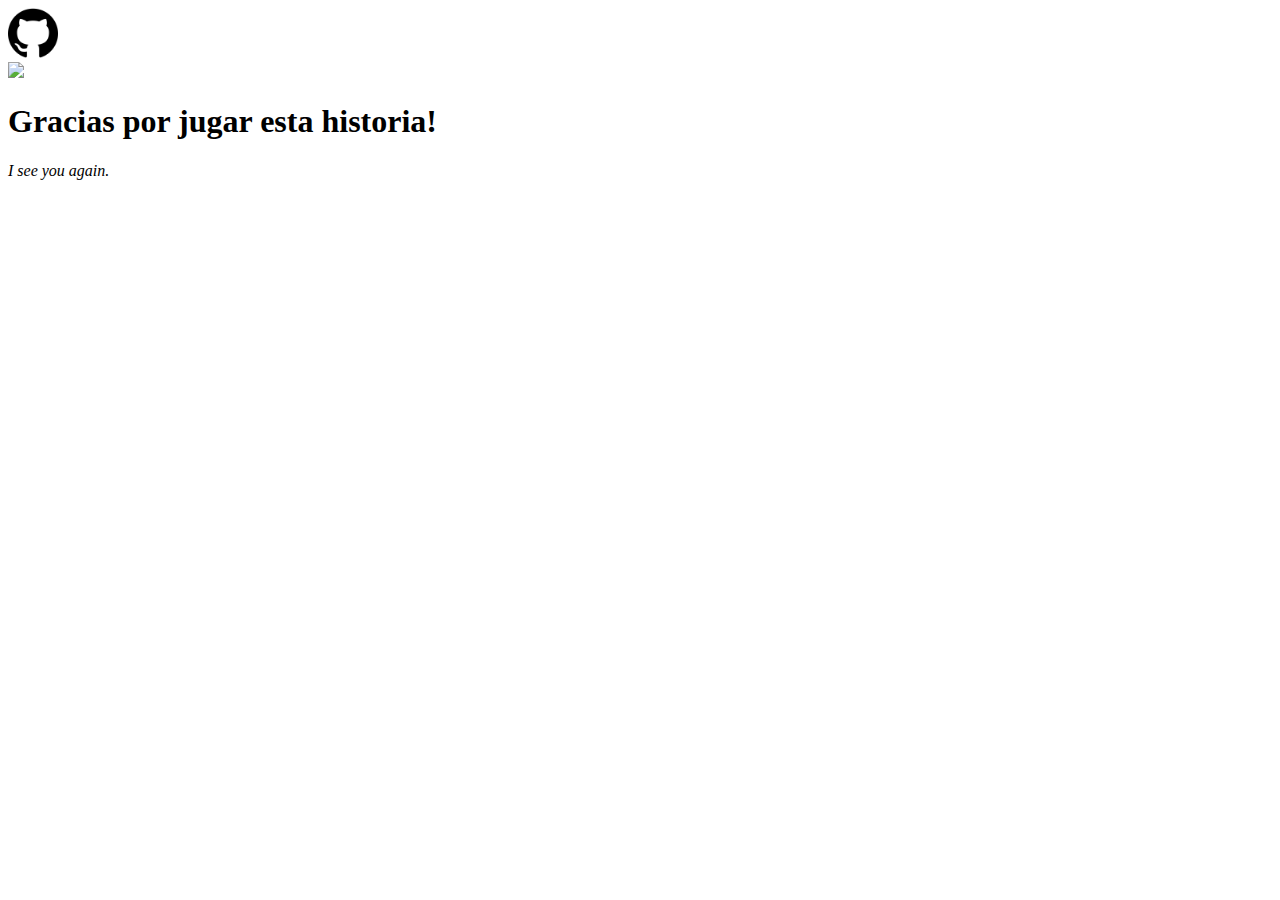
==== creditos.html @ 17d102d3 "add all html finish" ====
<!DOCTYPE html>
<html lang="en">
<head>
    <meta charset="UTF-8">
    <meta http-equiv="X-UA-Compatible" content="IE=edge">
    <meta name="viewport" content="width=device-width, initial-scale=1.0">
    <title>Creditos</title>
    <link rel="stylessheet" href="adventureStyle.css">
</head>
<body>
    <a href="https://github.com/LuisHerenu11">
        <img src="github.png" title="Te llave al GitHub del Autor" width="50" height="50">
    </a>
    <br>
    <img src="https://fraseshoy.org/wp-content/uploads/2018/08/presentacin-de-la-propuesta-magia-educativa-a-maestros-14-728.jpg">
    <h1>
        Gracias por jugar esta historia!
    </h1>
    <p><em> I see you again.</em></p>
</body>
</html>
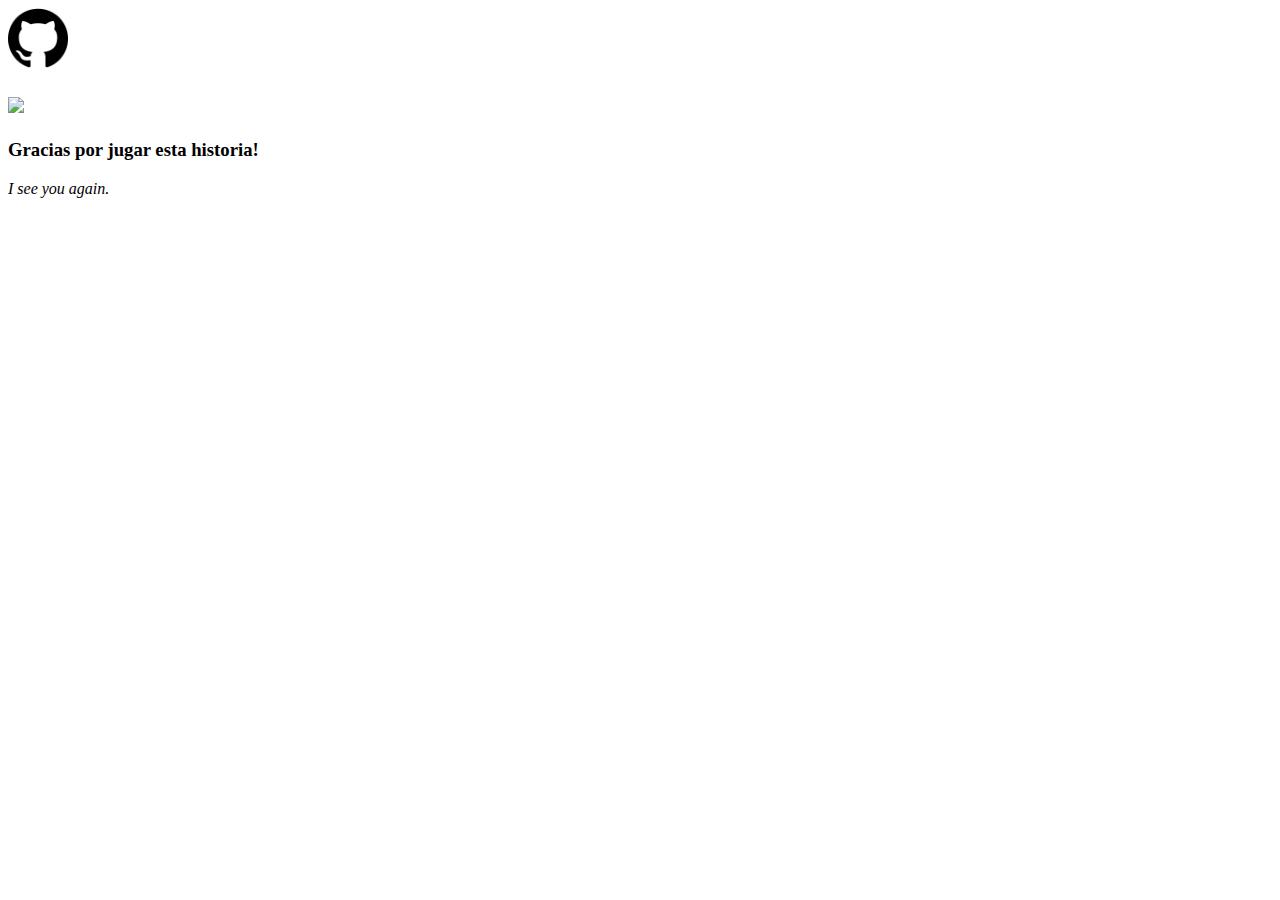
==== commit 4c563599: "add styles" ====
--- a/creditos.html
+++ b/creditos.html
@@ -9,13 +9,15 @@
 </head>
 <body>
     <a href="https://github.com/LuisHerenu11">
-        <img src="github.png" title="Te llave al GitHub del Autor" width="50" height="50">
+        <img src="github.png" title="Te llave al GitHub del Autor" width="60" height="60">
     </a>
     <br>
-    <img src="https://fraseshoy.org/wp-content/uploads/2018/08/presentacin-de-la-propuesta-magia-educativa-a-maestros-14-728.jpg">
-    <h1>
+    <h2 class="centrado">
+        <img src="https://fraseshoy.org/wp-content/uploads/2018/08/presentacin-de-la-propuesta-magia-educativa-a-maestros-14-728.jpg">
+    </h2>
+    <h3>
         Gracias por jugar esta historia!
-    </h1>
+    </h3>
     <p><em> I see you again.</em></p>
 </body>
 </html>--- a/adventureStyle.css
+++ b/adventureStyle.css
@@ -0,0 +1,7 @@
+.centrado{
+    text-align: center;
+}
+body{
+    background-color: #008000;
+    text-align: center;
+}
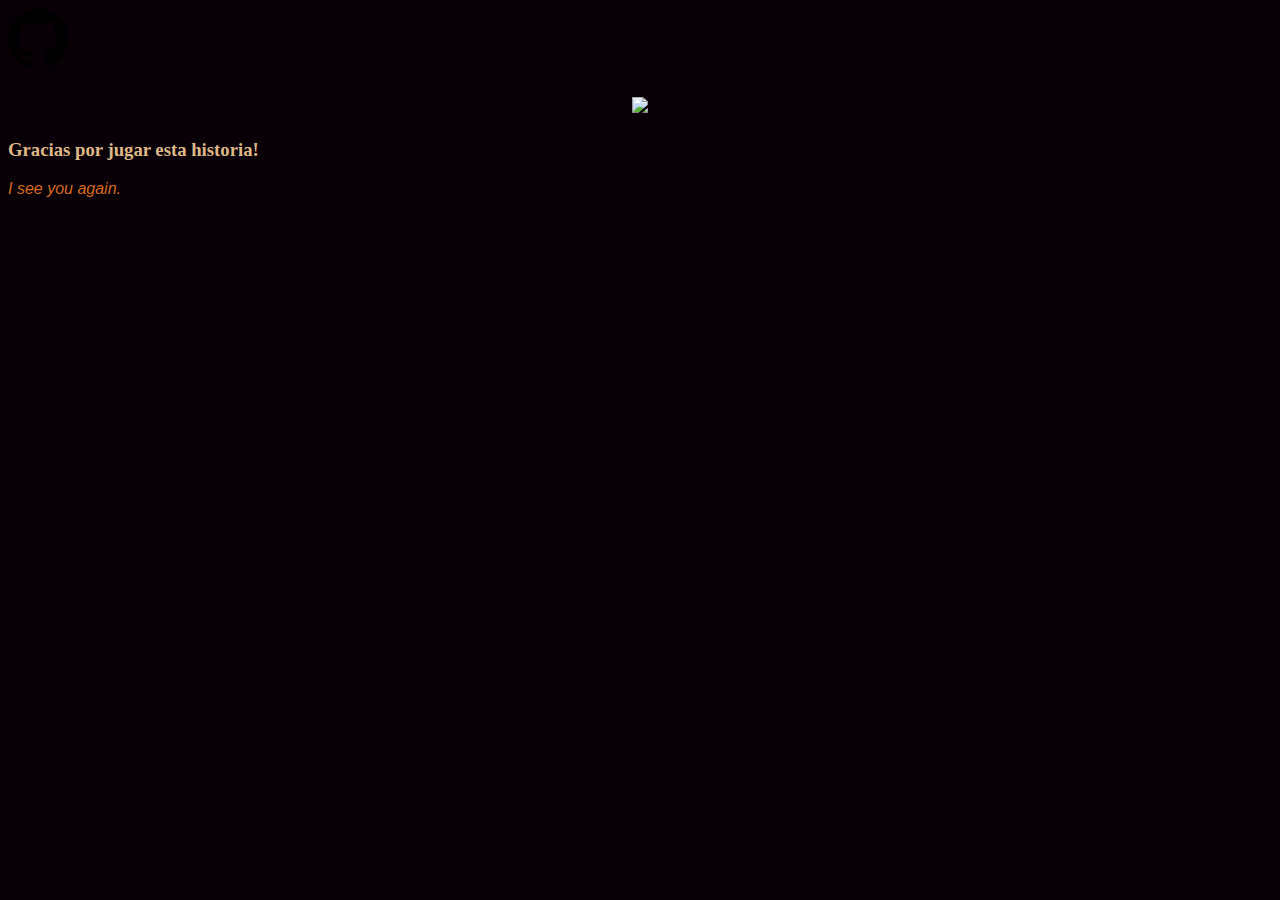
==== commit 3df7c4f2: "quite una s de mas en el link al css" ====
--- a/creditos.html
+++ b/creditos.html
@@ -5,15 +5,17 @@
     <meta http-equiv="X-UA-Compatible" content="IE=edge">
     <meta name="viewport" content="width=device-width, initial-scale=1.0">
     <title>Creditos</title>
-    <link rel="stylessheet" href="adventureStyle.css">
+    <link href="adventureStyle.css" rel="stylesheet" type="text/css">
 </head>
 <body>
     <a href="https://github.com/LuisHerenu11">
         <img src="github.png" title="Te llave al GitHub del Autor" width="60" height="60">
     </a>
     <br>
-    <h2 class="centrado">
-        <img src="https://fraseshoy.org/wp-content/uploads/2018/08/presentacin-de-la-propuesta-magia-educativa-a-maestros-14-728.jpg">
+    <h2>
+        <div style="text-align:center">
+            <img src="https://fraseshoy.org/wp-content/uploads/2018/08/presentacin-de-la-propuesta-magia-educativa-a-maestros-14-728.jpg">
+        </div>
     </h2>
     <h3>
         Gracias por jugar esta historia!
--- a/adventureStyle.css
+++ b/adventureStyle.css
@@ -1,7 +1,16 @@
 .centrado{
     text-align: center;
 }
+
 body{
-    background-color: #008000;
-    text-align: center;
+    background-color:#080006;
 }
+
+p{
+    color: chocolate;
+    text-align: left;
+    font-family: 'Franklin Gothic Medium', 'Arial Narrow', Arial, sans-serif;
+}
+h3{
+    color:burlywood
+}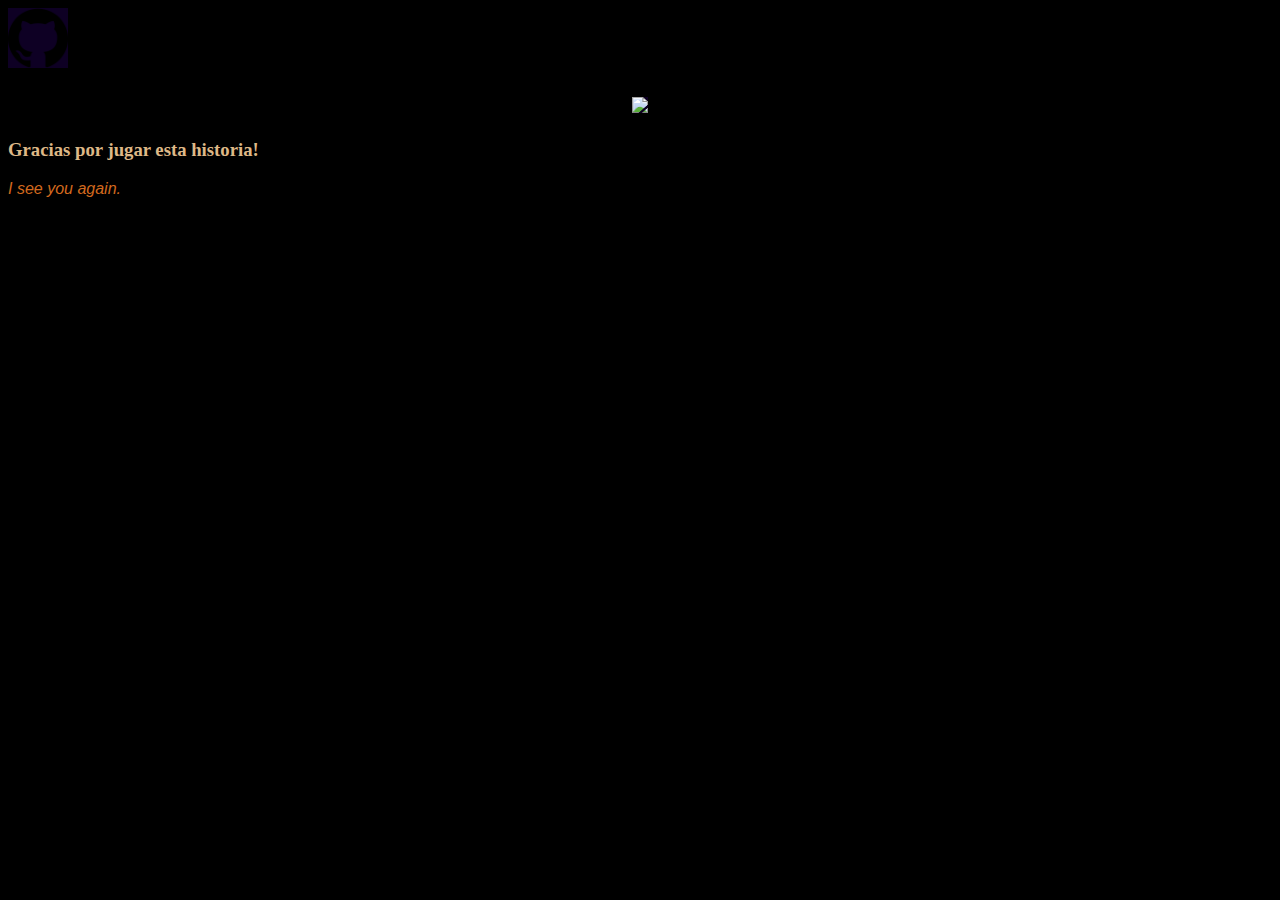
==== commit 7189d879: "more bootstrap" ====
--- a/creditos.html
+++ b/creditos.html
@@ -6,8 +6,11 @@
     <meta name="viewport" content="width=device-width, initial-scale=1.0">
     <title>Creditos</title>
     <link href="adventureStyle.css" rel="stylesheet" type="text/css">
+    <link href="https://cdn.jsdelivr.net/npm/bootstrap@5.1.3/dist/css/bootstrap.min.css" rel="stylesheet" integrity="sha384-1BmE4kWBq78iYhFldvKuhfTAU6auU8tT94WrHftjDbrCEXSU1oBoqyl2QvZ6jIW3" crossorigin="anonymous">
+    <script src="https://cdn.jsdelivr.net/npm/bootstrap@5.1.3/dist/js/bootstrap.bundle.min.js" integrity="sha384-ka7Sk0Gln4gmtz2MlQnikT1wXgYsOg+OMhuP+IlRH9sENBO0LRn5q+8nbTov4+1p" crossorigin="anonymous"></script>
 </head>
-<body>
+<body style="background-color: black;">    
+    </div>
     <a href="https://github.com/LuisHerenu11">
         <img src="github.png" title="Te llave al GitHub del Autor" width="60" height="60">
     </a>
--- a/adventureStyle.css
+++ b/adventureStyle.css
@@ -1,9 +1,5 @@
 .centrado{
     text-align: center;
-}
-
-body{
-    background-color:#080006;
 }
 
 p{
@@ -11,6 +7,20 @@
     text-align: left;
     font-family: 'Franklin Gothic Medium', 'Arial Narrow', Arial, sans-serif;
 }
+h1{
+    color: darkorange;
+}
+h2{
+    color: darkgoldenrod;
+}
 h3{
     color:burlywood
+}
+
+img{
+    background-color: rgb(14, 0, 36);
+}
+
+a{
+    text-align: center;
 }